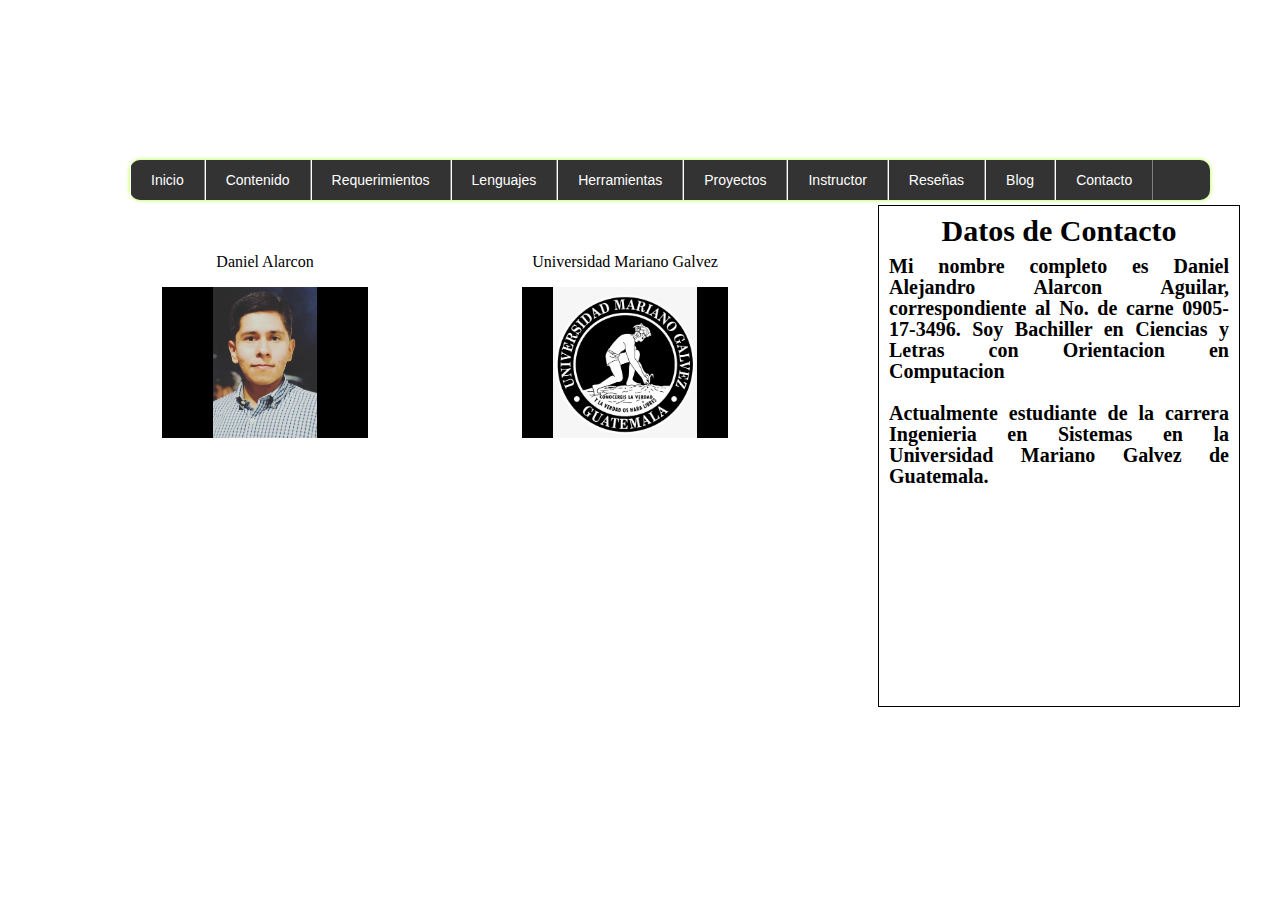
==== daniel.html @ f52cdf75 "Prueba 1" ====
<!DOCTYPE html>
<html lang="es">
<head>
        <meta charset="UTF8">
        <meta name="viewport" content="width=device-width,">
        <link rel="stylesheet" href="css/estilocontactos.css">
        <link rel="icon" type="image/x-icon" href="img/4.png">
        <title id="titulo">Daniel Alarcon</title>
</head>
<body>
    <div id="contenedor">
        <header>
            
            <h1>Daniel Alarcon </h1>

        </header>

        
        <!--Inicio de Botones-->
        <nav id="nav">
            <ul>
            <!--Boton de inicio-->
                <li>
                    <a href="index.html">Inicio </a>
                </li>
            <!--Boton de contenido-->
                <li>
                    <a href="index.html">Contenido </a>
                </li>
            <!--Boton de requerimientos-->
                <li>
                    <a href="index.html">Requerimientos</a>
                </li>
            <!--Boton de Lenguajes-->
                <li>
                    <a href="index.html">Lenguajes</a>
                </li>
            <!--Boton de Heramientas-->
                <li>
                    <a href="index.html">Herramientas </a>
                </li>
            <!--Boton de Proyectos-->
                <li>
                    <a href="index.html">Proyectos</a>
                </li>
            <!--Boton de Instructor-->
                <li>
                    <a href="index.html">Instructor</a>
                </li>
            <!--Boton de Reseñas-->
                <li>
                    <a href="index.html">Reseñas</a>
                </li>
            <!--Boton de Blog-->
                <li>
                    <a href="index.html">Blog</a>
                </li>
            <!--Boton de contacto-->
                <li>
                    <a href="index.html">Contacto </a>
                    <ul>
                    <!--Boton de integrantes-->
                        <li>
                            <a href="juan.html">Juan Sandoval</a>
                        </li>
                        <li>
                            <a href="mariela.html">Mariela Micheo</a>
                        </li>
                        <li>
                            <a href="daniel.html">Daniel Alarcon</a>
                        </li>
                    </ul>
                </li>
            </ul>
    </nav>
    <!--Fin de navegacion-->
    <!--Contenido-->
            <nav>
              <div class="contenido">
        <ul>
    
            <li><div class="title">Daniel Alarcon<div><img class="img" src="img/2.jpeg"></div></div></li>

            <li><div class="title">Universidad Mariano Galvez <div><img class="img" src="img/4.png"></div></div></li>
           
        </ul>
    </div>
        </section>
</nav>
        <aside>
            <h2>Datos de Contacto</h2>
            <h3>Mi nombre completo es Daniel Alejandro Alarcon Aguilar, correspondiente al No. de carne 0905-17-3496. Soy Bachiller en Ciencias y Letras con Orientacion en Computacion</h3>
            <h4><br>Actualmente estudiante de la carrera Ingenieria en Sistemas en la Universidad Mariano Galvez de Guatemala.</br></h4>
        </aside>

<!--pie de pagina-->
        <footer>
            <h2>Todos los Derechos Reservados © Desarrollo Web UMG, Jutiapa</h2>
        </footer>

    </div>


</body>
</html>
---- css/estilocontactos.css ----
*{
    margin:0px;
    padding: 0px;
}


body{
    background: white;
    
}

#titulo{
    margin-bottom: 10px;
}

#contenedor{
    width:1200px;
    margin: auto;
    margin-top: 10px;
    margin-bottom: 20px; 
    border-radius: 20px;
    overflow: hidden;


}

header{
    height: 150px;
    background: transparent;
    background-image: url(https://img.freepik.com/vector-gratis/diseno-fondo-tecnologico_23-2148503801.jpg?size=626&ext=jpg);
    color:white;
}

header h1{
    font-size: 50px;
    font color: white;
    text-align: center;
    line-height: 150px;
}


ul,ol{
    list-style:none;
}

/*Botones de Navegacion*/
#nav {
    width: 90%;
    margin-left: 90px;
    border-radius: 10px;
    height: 40px;
    background-color: #333;
    color: white;
    font-family: sans-serif, Helvetica, Arial;
    font-size: 14px;
    box-shadow: 0px 0px 4px greenyellow;
}

#nav ul{
    list-style: none;
    text-decoration: none;
    margin: 0px auto;
    width: 1090px;
}

#nav >ul > li{
    line-height: 40px;
    float: left;
    border-right: 1px solid gray;
    transition: 400ms;
}

#nav > ul >li a{
    display: block;
    padding-left: 20px;
    padding-right: 20px;
    color: white;
    text-decoration: none;
}

#nav > ul > li > a:first-child{
    border-left: 1px solid white;
}

#nav > ul >li:hover{
    background-color: blue;
    box-shadow: 0px 0px 10px cyan;
}

/*Menu desplegable*/
 #nav > ul > li > ul{
     display: none;
     position: absolute;
     width: 160px;
     box-shadow: 0px 2px 2px blue;
 }

 #nav > ul > li:hover > ul{
     display: block;
 }

#nav > ul > li:hover > ul > li{
    background-color: #333333;
    border-bottom: 1px solid #d6d6d6;
    padding: 8px;
    line-height: 25px;
    font-size: 15px;
    transition: all 300ms;
}

#nav > ul > li:hover > ul > li > a{
    color: white;
}

#nav > ul > li:hover > ul > li:hover{
    box-shadow: 0px 0px 6px greenyellow inset;
    background-color: blue;
}
.contenido{
    width: 69%;
    height: 500px;
    float:left;
    background: transparent;
    background-image: url(https://image.freepik.com/vector-gratis/fondo-particulas-tecnologia-realista-abstracta_23-2148433468.jpg);
    margin-top: 5px;
    margin-right: 5px;
    margin-bottom: 5px;
}


.contenido ul{
    padding: 0px;
    margin: 0px;
}

.contenido ul li{
    list-style: none;
    float: left;
    width: 210px;
    height: 205px;
   background: black;
    margin: 30px 30px 0px 120px;
    box-sizing: border-box;
    border: 2px solid white;
    }

.contenido ul li:hover{
    opacity: 0.9;
}

.contenido ul li .title:hover{
    background: black;
    color: white;

}


  .contenido ul li .title{
        width: 100%;
        height: 50px;
        line-height: 50px;
        background: white;
        text-align: center;

    }
    .contenido ul li .img{
        width: 100%px;
        height: 151px;
        line-height: 50px;
        text-align: center;
 }
    
    @media screen and (max-width: 1200px){
        .contenido ul li{
            width: 40%;
            margin: 60px;
        }
}


#contenido h2{
    font-size: 40px;
    text-align: center;
    line-height: 500px;
}

aside{
    width: 30%;
    height: 500px;
   background: transparent;
    background-image: url(https://image.freepik.com/vector-gratis/fondo-tecnologia-blanca-flechas_23-2148399722.jpg);
    margin-top: 5px;
    float: right;
    border: 1px solid black;
}

aside h2{
    font-size: 30px;
    text-align: center;
    line-height: 50px;
    font color : darkblue;
}
aside h3{
     font-size: 20px;
    text-align: justify;
    line-height: 21px;
    margin-left: 10px;
    margin-right: 10px;
}

aside h4{
     font-size: 20px;
    text-align: justify;
    line-height: 21px;
    margin-left: 10px;
    margin-right: 10px;
}

footer{
    width: 100%
    height: 5px;
   background: transparent;
    background-image: url(https://img.freepik.com/vector-gratis/diseno-fondo-tecnologico_23-2148503801.jpg?size=626&ext=jpg);
    color:white;
    clear: both;
}

footer h2{
   
    font-size: 20px;
    text-align: center; 
    padding: 20px;
    font-style: Arial;
}
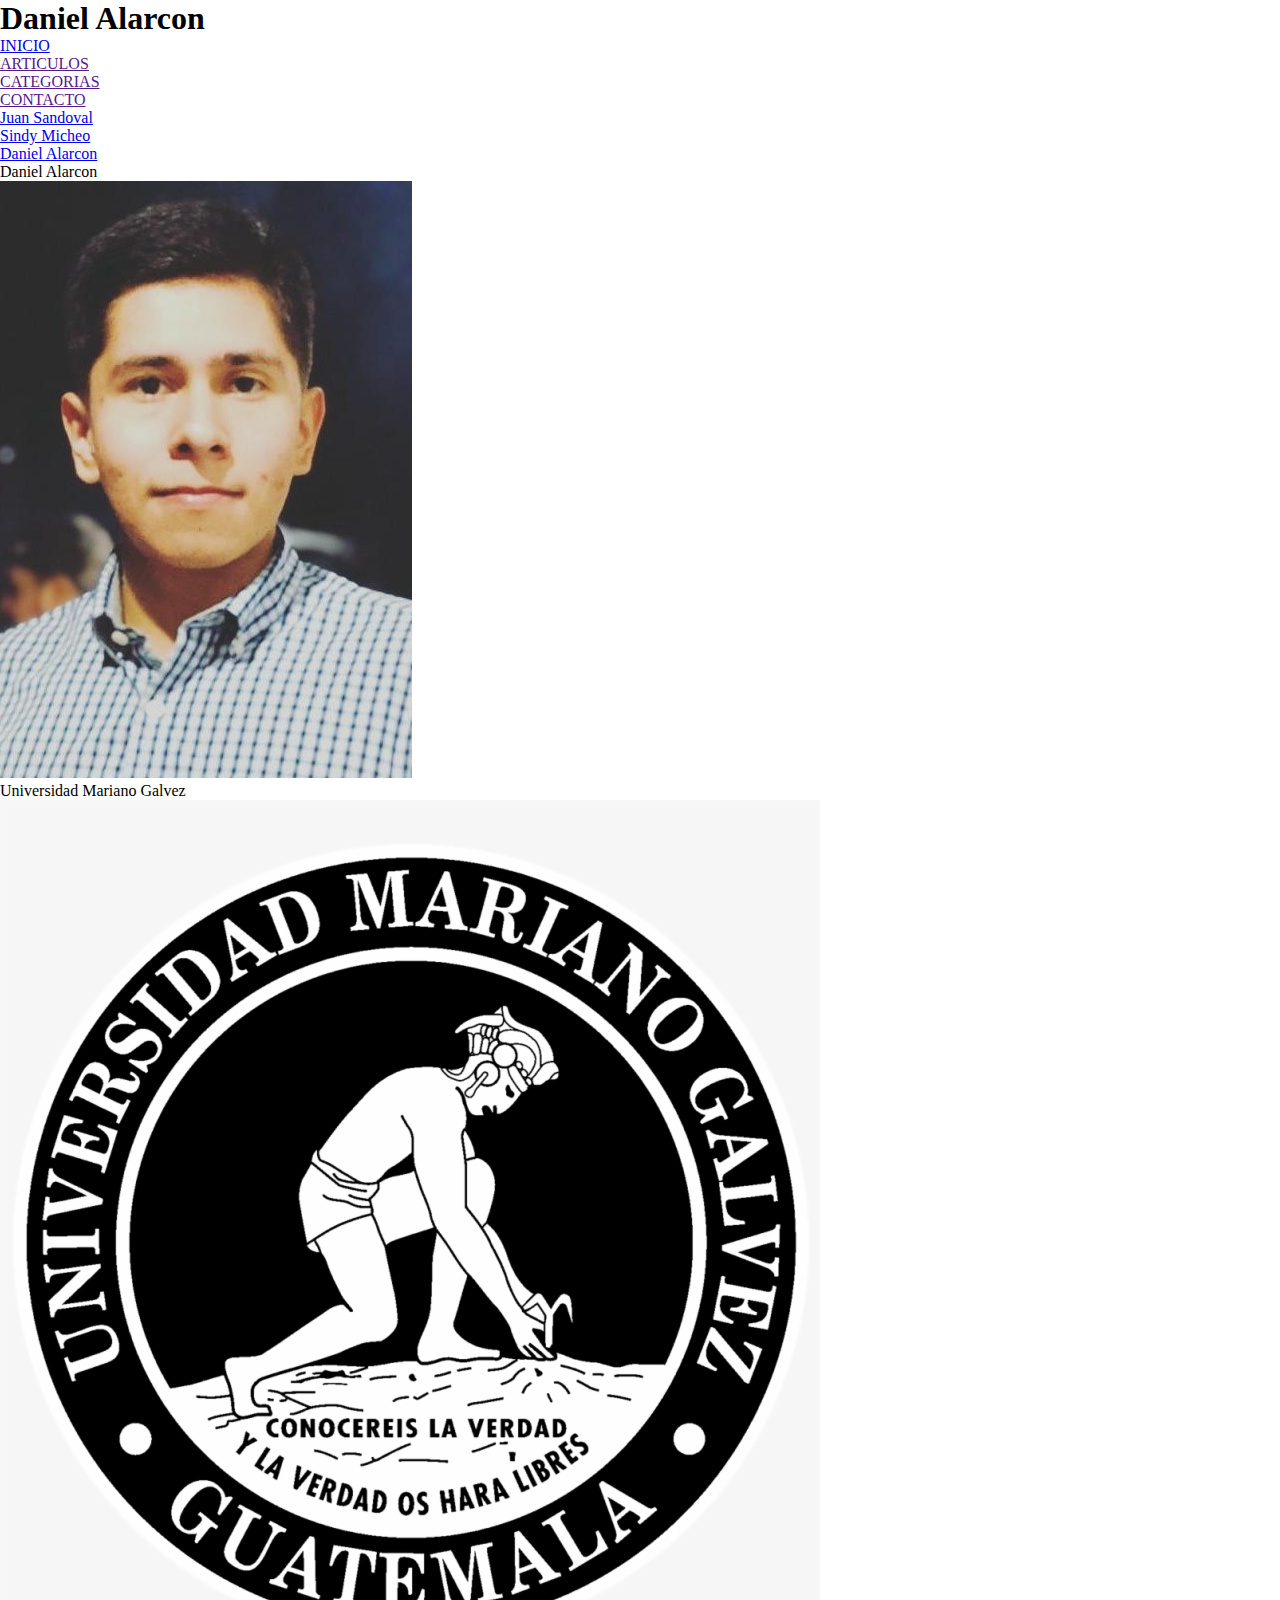
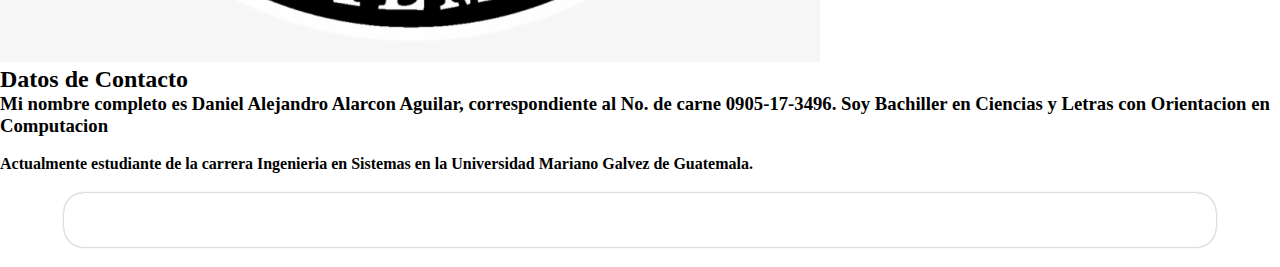
==== commit e375a068: "Pagina Prueba" ====
--- a/daniel.html
+++ b/daniel.html
@@ -1,105 +1,67 @@
-<!DOCTYPE html>
-<html lang="es">
-<head>
-        <meta charset="UTF8">
-        <meta name="viewport" content="width=device-width,">
-        <link rel="stylesheet" href="css/estilocontactos.css">
-        <link rel="icon" type="image/x-icon" href="img/4.png">
-        <title id="titulo">Daniel Alarcon</title>
-</head>
-<body>
-    <div id="contenedor">
-        <header>
-            
-            <h1>Daniel Alarcon </h1>
-
-        </header>
-
-        
-        <!--Inicio de Botones-->
-        <nav id="nav">
-            <ul>
-            <!--Boton de inicio-->
-                <li>
-                    <a href="index.html">Inicio </a>
-                </li>
-            <!--Boton de contenido-->
-                <li>
-                    <a href="index.html">Contenido </a>
-                </li>
-            <!--Boton de requerimientos-->
-                <li>
-                    <a href="index.html">Requerimientos</a>
-                </li>
-            <!--Boton de Lenguajes-->
-                <li>
-                    <a href="index.html">Lenguajes</a>
-                </li>
-            <!--Boton de Heramientas-->
-                <li>
-                    <a href="index.html">Herramientas </a>
-                </li>
-            <!--Boton de Proyectos-->
-                <li>
-                    <a href="index.html">Proyectos</a>
-                </li>
-            <!--Boton de Instructor-->
-                <li>
-                    <a href="index.html">Instructor</a>
-                </li>
-            <!--Boton de Reseñas-->
-                <li>
-                    <a href="index.html">Reseñas</a>
-                </li>
-            <!--Boton de Blog-->
-                <li>
-                    <a href="index.html">Blog</a>
-                </li>
-            <!--Boton de contacto-->
-                <li>
-                    <a href="index.html">Contacto </a>
-                    <ul>
-                    <!--Boton de integrantes-->
-                        <li>
-                            <a href="juan.html">Juan Sandoval</a>
-                        </li>
-                        <li>
-                            <a href="mariela.html">Mariela Micheo</a>
-                        </li>
-                        <li>
-                            <a href="daniel.html">Daniel Alarcon</a>
-                        </li>
-                    </ul>
-                </li>
-            </ul>
-    </nav>
-    <!--Fin de navegacion-->
-    <!--Contenido-->
-            <nav>
-              <div class="contenido">
-        <ul>
-    
-            <li><div class="title">Daniel Alarcon<div><img class="img" src="img/2.jpeg"></div></div></li>
-
-            <li><div class="title">Universidad Mariano Galvez <div><img class="img" src="img/4.png"></div></div></li>
-           
-        </ul>
-    </div>
-        </section>
-</nav>
-        <aside>
-            <h2>Datos de Contacto</h2>
-            <h3>Mi nombre completo es Daniel Alejandro Alarcon Aguilar, correspondiente al No. de carne 0905-17-3496. Soy Bachiller en Ciencias y Letras con Orientacion en Computacion</h3>
-            <h4><br>Actualmente estudiante de la carrera Ingenieria en Sistemas en la Universidad Mariano Galvez de Guatemala.</br></h4>
-        </aside>
-
-<!--pie de pagina-->
-        <footer>
-            <h2>Todos los Derechos Reservados © Desarrollo Web UMG, Jutiapa</h2>
-        </footer>
-
-    </div>
-
-
-</body>
+<!DOCTYPE html>
+<html lang="es">
+<head>
+        <link rel="stylesheet" href="css/estilo.css">
+        <meta charset="UFT-8">
+        <title id="titulo">Daniel Alarcon</title>
+</head>
+<body>
+    <div id="contenedor">
+        <header>
+            
+            <h1>Daniel Alarcon </h1>
+
+        </header>
+
+        <nav>
+            <!--Aqui empiezan los botones del menu-->
+            <div id="menu"> 
+                <ul class="nav">
+                <!--Boton de inicio-->
+                    <li><a href="index.html">INICIO </a></li>
+                <!--Boton de articulos-->
+                    <li><a href="">ARTICULOS </a></li>
+                <!--Boton de categorias-->
+                <li><a href="">CATEGORIAS </a></li>
+                <!--Boton de contacto-->
+                <li><a href="">CONTACTO </a>
+                <ul>
+                <!--Boton de integrantes-->
+                <li><a href="juan.html">Juan Sandoval </a></li>
+                <li><a href="mariela.html">Sindy Micheo  </a></li>
+                <li><a href="daniel.html">Daniel Alarcon </a></li>
+                </ul>
+                </li>
+                </ul>
+            </div>
+        </nav>
+
+        
+            <nav>
+              <div class="contenido">
+        <ul>
+    
+            <li><div class="title">Daniel Alarcon<div><img class="img" src="img/2.jpeg"></div></div></li>
+
+            <li><div class="title">Universidad Mariano Galvez <div><img class="img" src="img/4.png"></div></div></li>
+           
+        </ul>
+    </div>
+        </section>
+</nav>
+        <aside>
+            <h2>Datos de Contacto</h2>
+            <h3>Mi nombre completo es Daniel Alejandro Alarcon Aguilar, correspondiente al No. de carne 0905-17-3496. Soy Bachiller en Ciencias y Letras con Orientacion en Computacion</h3>
+            <h4><br>Actualmente estudiante de la carrera Ingenieria en Sistemas en la Universidad Mariano Galvez de Guatemala.</br></h4>
+        </aside>
+
+
+        <footer>
+            <h2>Todos los Derechos Reservados © Desarrollo Web UMG, Jutiapa</h2>
+        </footer>
+
+    </div>
+
+
+</body>
 </html>--- a/css/estilo.css
+++ b/css/estilo.css
@@ -0,0 +1,333 @@
+*{
+    margin:0px;
+    padding: 0px;
+}
+
+body{
+    background: white;
+}
+
+#titulo{
+    margin-bottom: 10px;
+}
+
+/*Colores*/
+.green{
+    color: green !important;
+}
+
+.blue{
+    color: blue !important;
+}
+
+
+/*Cabecera*/
+#header{
+    width: 100%;
+    height: 250px;
+    margin: 0px auto;
+}
+
+#header a{  
+    text-decoration: none;
+}
+
+#header #logotipo{
+    width: 700px;
+    margin: 0px auto;
+    padding-top: 20px;
+}
+
+#header #logotipo img{
+    display: block;
+    margin: 0px auto;
+    width: 130px;
+    border-radius: 999px;
+}
+
+#header h1{
+    text-align: center;
+    font-size: 40px;
+    color: blue;
+    font-family: "Arial";
+    letter-spacing: 4px;
+    margin-top: 10px;
+    text-shadow: 0px 2px 1px #333333;
+    transition:  all 300ms;
+}
+
+#header h1:hover{
+    text-shadow:  0px 2px 1px #333333, 0px 0px 4px #333333;
+}
+/*Fin de cabecera*/
+
+/*Botones de Navegacion*/
+#nav {
+    width: 90%;
+    margin-left: 90px;
+    border-radius: 10px;
+    height: 40px;
+    background-color: #333;
+    color: white;
+    font-family: sans-serif, Helvetica, Arial;
+    font-size: 14px;
+    box-shadow: 0px 0px 4px greenyellow;
+}
+
+#nav ul{
+    list-style: none;
+    text-decoration: none;
+    margin: 0px auto;
+    width: 1090px;
+}
+
+#nav >ul > li{
+    line-height: 40px;
+    float: left;
+    border-right: 1px solid gray;
+    transition: 400ms;
+}
+
+#nav > ul >li a{
+    display: block;
+    padding-left: 20px;
+    padding-right: 20px;
+    color: white;
+    text-decoration: none;
+}
+
+#nav > ul > li > a:first-child{
+    border-left: 1px solid white;
+}
+
+#nav > ul >li:hover{
+    background-color: blue;
+    box-shadow: 0px 0px 10px cyan;
+}
+
+/*Menu desplegable*/
+ #nav > ul > li > ul{
+     display: none;
+     position: absolute;
+     width: 160px;
+     box-shadow: 0px 2px 2px blue;
+ }
+
+ #nav > ul > li:hover > ul{
+     display: block;
+ }
+
+#nav > ul > li:hover > ul > li{
+    background-color: #333333;
+    border-bottom: 1px solid #d6d6d6;
+    padding: 8px;
+    line-height: 25px;
+    font-size: 15px;
+    transition: all 300ms;
+}
+
+#nav > ul > li:hover > ul > li > a{
+    color: white;
+}
+
+#nav > ul > li:hover > ul > li:hover{
+    box-shadow: 0px 0px 6px greenyellow inset;
+    background-color: blue;
+}
+
+/*CONTENIDO*/
+#content {
+    width: 1250px;
+    min-width: 1100px;
+    margin: 0px auto;
+}
+
+/*Barra lateral*/
+#aside, #frase{
+    width: 200px;
+    float: left;
+    margin: 30px;
+    background-color: white;
+    border: 1px solid #ccc;
+    box-shadow: 0px 2px 2px #ccc;
+    font-family: sans-serif, Arial, Helvetica;
+}
+
+#frase{
+    width: 180px;
+    padding: 10px;
+    font-size: 14px;
+    font-family: sans-serif;
+    text-align: center;
+}
+
+#aside .widget{
+    display: block;
+    width: 180px;
+    margin: 5px auto;
+    padding: 8px;
+    padding-left: 10px;
+    padding-right: 10px;
+    font-size: 14px;
+    border-bottom: 1px dashed #ccc;
+}
+
+#aside .widget:last-child{
+    margin-bottom: 20px;
+}
+
+#aside h3{
+    display:block;
+    width: 100%;
+    color: #333333;
+    text-align: center;
+    padding-top: 2px;
+    padding-bottom: 2px;
+    margin-bottom: 15px;
+    background-color: #f2f3f2;
+    border: 1px solid #ccc;
+    border-left: none;
+    border-right: none;
+}
+
+#aside li{
+    margin-top: 8px;
+    margin-bottom: 5px;
+    margin-left: 20px;
+    list-style: square;
+}
+
+.clearfix{
+    float:none;
+    clear: both;
+}
+
+/*Formularios Barra Lateral*/
+#aside div label,
+#aside div input[type="text"],
+#aside div input[type="email"],
+#side div input[type="password"],
+#aside div a{
+    display: block;
+    width: 95%;
+    margin-top: 2px;
+    margin-bottom: 2px;
+}
+
+#aside div input[type="button"],
+#aside div input[type="submit"],
+#aside div button{
+    margin-top: 10px;
+    margin-bottom: 10px;
+}
+
+#aside input, label{
+    margin: 0px auto;
+    text-align: center;
+}
+
+/*Secciones*/
+#sections{
+    float:right;
+    width: 75%;
+    font-family: sans-serif, Arial, Helvetica;
+    margin-right: 10px;
+}
+
+#sections .titulo{
+    font-family: "Agency FC";
+    font-size: 25px;
+    font-weight: normal;
+    margin-top: -20px;
+    letter-spacing: 1px;
+    text-align: center;
+    padding-top: 20px;
+    padding-bottom: 10px;
+    border-bottom: 1px solid #ccc;
+}
+
+#sections section{
+    margin-top: 40px;
+    background-color: white;
+    padding: 20px;
+    border: 1px solid #ccc;
+    box-shadow: 0px 0px 4px #c9c9c9;
+    color: #333333;
+    font-size: 16px;
+    overflow: hidden;
+}
+
+#sections .article{
+    margin: 10px;
+    margin-top: 20px;
+    margin-bottom: 20px;
+}
+
+#sections .date{
+    color: gray;
+    font-size: 14px;
+}
+
+#sections .sticker1,
+#sections .sticker2{
+    position: absolute;
+    margin-top: -38px;
+}
+
+#sections .sticker2{
+    margin-left: 860px;
+}
+
+#history{
+    float: right;
+    margin-top: 20px;
+    margin-right: 20px;
+    font-family: sans-serif, Arial, Helvetica;
+}
+
+
+
+/*Parte de Footer*/
+footer{
+    width: 90%;
+    margin: 0px auto;
+    text-align: center;
+    margin-top: 20px;
+    margin-bottom: 20px;
+    background-color: #333;
+    padding-top: 10px;
+    padding-bottom: 10px;
+    color: white;
+    font-size: 20px;
+    box-shadow: 0px 0px 2px gray;
+    border-radius: 20px;
+    clear: both;
+    background: transparent;
+    background-image: url(https://img.freepik.com/vector-gratis/diseno-fondo-tecnologico_23-2148503801.jpg?size=626&ext=jpg);
+}
+
+#footer .piepag{
+    text-align: center;
+}
+
+
+
+#logotipo{
+    animation-name: desplazamiento;
+    animation-duration: 30s;
+    animation-iteration-count: infinite;
+    animation-timing-function: linear;
+}
+
+@keyframes desplazamiento{
+    0%{
+        margin-left: 260px;
+    }
+    50%{
+        margin-left: 700px;
+        rotate: 360deg;
+    }
+    100%{
+        margin-left: 260px;
+    }
+}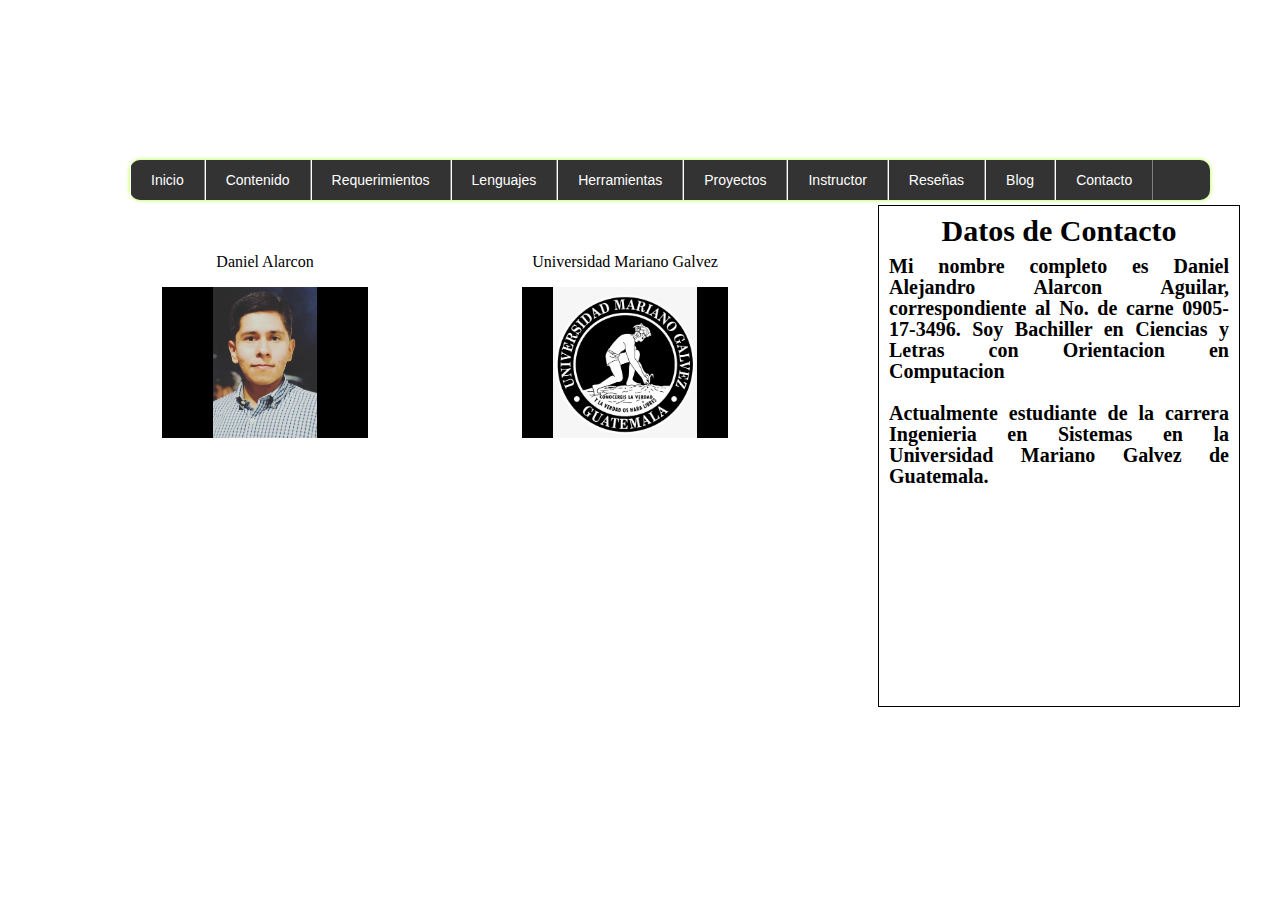
==== commit 62ee3665: "Paginas Prueba" ====
--- a/daniel.html
+++ b/daniel.html
@@ -1,8 +1,10 @@
 <!DOCTYPE html>
 <html lang="es">
 <head>
-        <link rel="stylesheet" href="css/estilo.css">
-        <meta charset="UFT-8">
+        <meta charset="UTF8">
+        <meta name="viewport" content="width=device-width,">
+        <link rel="stylesheet" href="css/estilocontactos.css">
+        <link rel="icon" type="image/x-icon" href="img/4.png">
         <title id="titulo">Daniel Alarcon</title>
 </head>
 <body>
@@ -13,30 +15,66 @@
 
         </header>
 
-        <nav>
-            <!--Aqui empiezan los botones del menu-->
-            <div id="menu"> 
-                <ul class="nav">
-                <!--Boton de inicio-->
-                    <li><a href="index.html">INICIO </a></li>
-                <!--Boton de articulos-->
-                    <li><a href="">ARTICULOS </a></li>
-                <!--Boton de categorias-->
-                <li><a href="">CATEGORIAS </a></li>
-                <!--Boton de contacto-->
-                <li><a href="">CONTACTO </a>
-                <ul>
-                <!--Boton de integrantes-->
-                <li><a href="juan.html">Juan Sandoval </a></li>
-                <li><a href="mariela.html">Sindy Micheo  </a></li>
-                <li><a href="daniel.html">Daniel Alarcon </a></li>
-                </ul>
+        
+        <!--Inicio de Botones-->
+        <nav id="nav">
+            <ul>
+            <!--Boton de inicio-->
+                <li>
+                    <a href="index.html">Inicio </a>
                 </li>
-                </ul>
-            </div>
-        </nav>
-
-        
+            <!--Boton de contenido-->
+                <li>
+                    <a href="index.html">Contenido </a>
+                </li>
+            <!--Boton de requerimientos-->
+                <li>
+                    <a href="index.html">Requerimientos</a>
+                </li>
+            <!--Boton de Lenguajes-->
+                <li>
+                    <a href="index.html">Lenguajes</a>
+                </li>
+            <!--Boton de Heramientas-->
+                <li>
+                    <a href="index.html">Herramientas </a>
+                </li>
+            <!--Boton de Proyectos-->
+                <li>
+                    <a href="index.html">Proyectos</a>
+                </li>
+            <!--Boton de Instructor-->
+                <li>
+                    <a href="index.html">Instructor</a>
+                </li>
+            <!--Boton de Reseñas-->
+                <li>
+                    <a href="index.html">Reseñas</a>
+                </li>
+            <!--Boton de Blog-->
+                <li>
+                    <a href="index.html">Blog</a>
+                </li>
+            <!--Boton de contacto-->
+                <li>
+                    <a href="index.html">Contacto </a>
+                    <ul>
+                    <!--Boton de integrantes-->
+                        <li>
+                            <a href="juan.html">Juan Sandoval</a>
+                        </li>
+                        <li>
+                            <a href="mariela.html">Mariela Micheo</a>
+                        </li>
+                        <li>
+                            <a href="daniel.html">Daniel Alarcon</a>
+                        </li>
+                    </ul>
+                </li>
+            </ul>
+    </nav>
+    <!--Fin de navegacion-->
+    <!--Contenido-->
             <nav>
               <div class="contenido">
         <ul>
@@ -55,7 +93,7 @@
             <h4><br>Actualmente estudiante de la carrera Ingenieria en Sistemas en la Universidad Mariano Galvez de Guatemala.</br></h4>
         </aside>
 
-
+<!--pie de pagina-->
         <footer>
             <h2>Todos los Derechos Reservados © Desarrollo Web UMG, Jutiapa</h2>
         </footer>
--- a/css/estilocontactos.css
+++ b/css/estilocontactos.css
@@ -0,0 +1,234 @@
+*{
+    margin:0px;
+    padding: 0px;
+}
+
+
+body{
+    background: white;
+    
+}
+
+#titulo{
+    margin-bottom: 10px;
+}
+
+#contenedor{
+    width:1200px;
+    margin: auto;
+    margin-top: 10px;
+    margin-bottom: 20px; 
+    border-radius: 20px;
+    overflow: hidden;
+
+
+}
+
+header{
+    height: 150px;
+    background: transparent;
+    background-image: url(https://img.freepik.com/vector-gratis/diseno-fondo-tecnologico_23-2148503801.jpg?size=626&ext=jpg);
+    color:white;
+}
+
+header h1{
+    font-size: 50px;
+    font color: white;
+    text-align: center;
+    line-height: 150px;
+}
+
+
+ul,ol{
+    list-style:none;
+}
+
+/*Botones de Navegacion*/
+#nav {
+    width: 90%;
+    margin-left: 90px;
+    border-radius: 10px;
+    height: 40px;
+    background-color: #333;
+    color: white;
+    font-family: sans-serif, Helvetica, Arial;
+    font-size: 14px;
+    box-shadow: 0px 0px 4px greenyellow;
+}
+
+#nav ul{
+    list-style: none;
+    text-decoration: none;
+    margin: 0px auto;
+    width: 1090px;
+}
+
+#nav >ul > li{
+    line-height: 40px;
+    float: left;
+    border-right: 1px solid gray;
+    transition: 400ms;
+}
+
+#nav > ul >li a{
+    display: block;
+    padding-left: 20px;
+    padding-right: 20px;
+    color: white;
+    text-decoration: none;
+}
+
+#nav > ul > li > a:first-child{
+    border-left: 1px solid white;
+}
+
+#nav > ul >li:hover{
+    background-color: blue;
+    box-shadow: 0px 0px 10px cyan;
+}
+
+/*Menu desplegable*/
+ #nav > ul > li > ul{
+     display: none;
+     position: absolute;
+     width: 160px;
+     box-shadow: 0px 2px 2px blue;
+ }
+
+ #nav > ul > li:hover > ul{
+     display: block;
+ }
+
+#nav > ul > li:hover > ul > li{
+    background-color: #333333;
+    border-bottom: 1px solid #d6d6d6;
+    padding: 8px;
+    line-height: 25px;
+    font-size: 15px;
+    transition: all 300ms;
+}
+
+#nav > ul > li:hover > ul > li > a{
+    color: white;
+}
+
+#nav > ul > li:hover > ul > li:hover{
+    box-shadow: 0px 0px 6px greenyellow inset;
+    background-color: blue;
+}
+.contenido{
+    width: 69%;
+    height: 500px;
+    float:left;
+    background: transparent;
+    background-image: url(https://image.freepik.com/vector-gratis/fondo-particulas-tecnologia-realista-abstracta_23-2148433468.jpg);
+    margin-top: 5px;
+    margin-right: 5px;
+    margin-bottom: 5px;
+}
+
+
+.contenido ul{
+    padding: 0px;
+    margin: 0px;
+}
+
+.contenido ul li{
+    list-style: none;
+    float: left;
+    width: 210px;
+    height: 205px;
+   background: black;
+    margin: 30px 30px 0px 120px;
+    box-sizing: border-box;
+    border: 2px solid white;
+    }
+
+.contenido ul li:hover{
+    opacity: 0.9;
+}
+
+.contenido ul li .title:hover{
+    background: black;
+    color: white;
+
+}
+
+
+  .contenido ul li .title{
+        width: 100%;
+        height: 50px;
+        line-height: 50px;
+        background: white;
+        text-align: center;
+
+    }
+    .contenido ul li .img{
+        width: 100%px;
+        height: 151px;
+        line-height: 50px;
+        text-align: center;
+ }
+    
+    @media screen and (max-width: 1200px){
+        .contenido ul li{
+            width: 40%;
+            margin: 60px;
+        }
+}
+
+
+#contenido h2{
+    font-size: 40px;
+    text-align: center;
+    line-height: 500px;
+}
+
+aside{
+    width: 30%;
+    height: 500px;
+   background: transparent;
+    background-image: url(https://image.freepik.com/vector-gratis/fondo-tecnologia-blanca-flechas_23-2148399722.jpg);
+    margin-top: 5px;
+    float: right;
+    border: 1px solid black;
+}
+
+aside h2{
+    font-size: 30px;
+    text-align: center;
+    line-height: 50px;
+    font color : darkblue;
+}
+aside h3{
+     font-size: 20px;
+    text-align: justify;
+    line-height: 21px;
+    margin-left: 10px;
+    margin-right: 10px;
+}
+
+aside h4{
+     font-size: 20px;
+    text-align: justify;
+    line-height: 21px;
+    margin-left: 10px;
+    margin-right: 10px;
+}
+
+footer{
+    width: 100%
+    height: 5px;
+   background: transparent;
+    background-image: url(https://img.freepik.com/vector-gratis/diseno-fondo-tecnologico_23-2148503801.jpg?size=626&ext=jpg);
+    color:white;
+    clear: both;
+}
+
+footer h2{
+   
+    font-size: 20px;
+    text-align: center; 
+    padding: 20px;
+    font-style: Arial;
+}
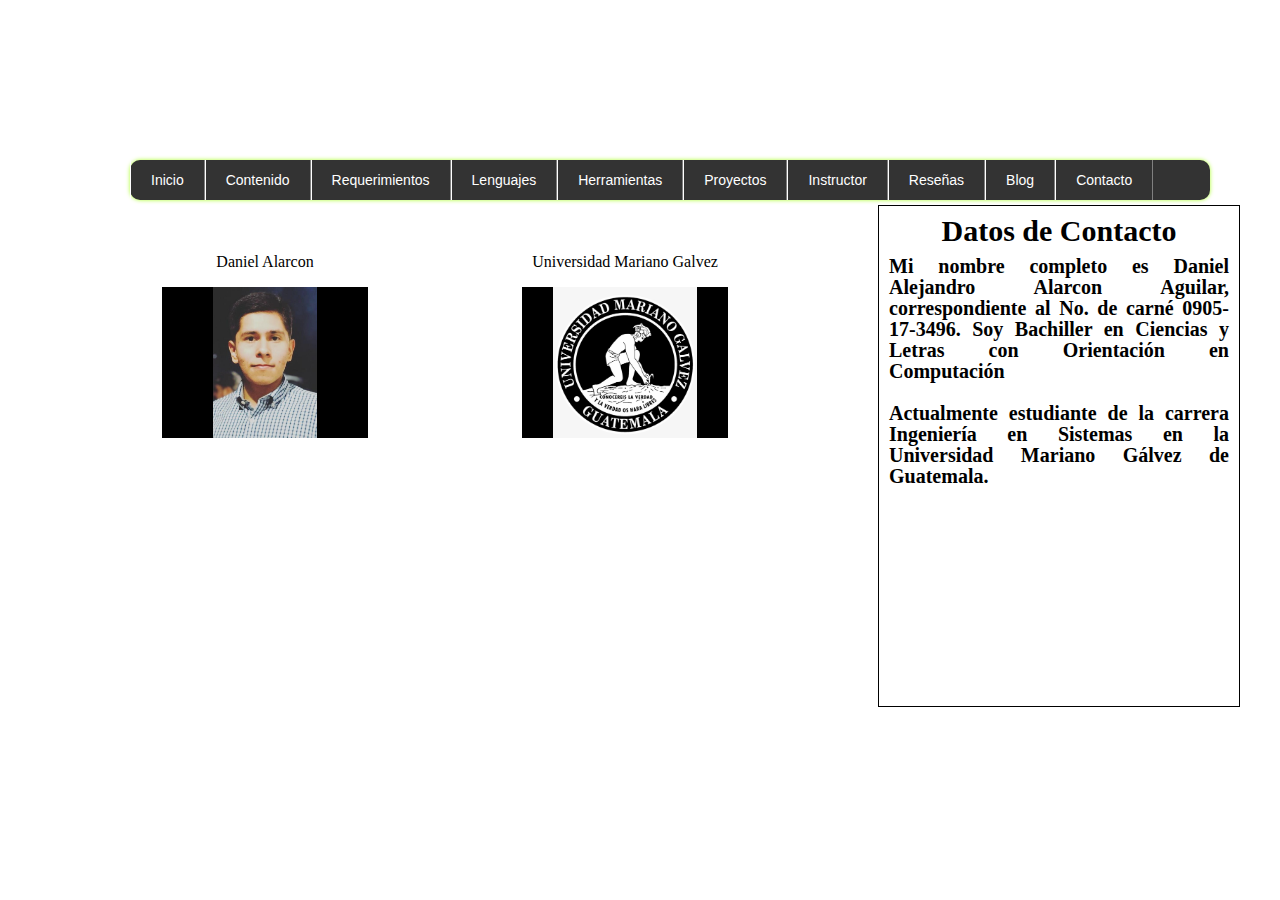
==== commit 03ddcefd: "Arreglado en direcciones y se comento" ====
--- a/daniel.html
+++ b/daniel.html
@@ -29,11 +29,22 @@
                 </li>
             <!--Boton de requerimientos-->
                 <li>
-                    <a href="index.html">Requerimientos</a>
+                    <a href="requerimientos.html">Requerimientos</a>
                 </li>
             <!--Boton de Lenguajes-->
                 <li>
                     <a href="index.html">Lenguajes</a>
+                    <ul>
+                        <li>
+                            <a href="index.html">HTML5</a>
+                        </li>
+                        <li>
+                            <a href="index.html">CSS</a>
+                        </li>
+                        <li>
+                            <a href="index.html">JAVASCRIPT</a>
+                        </li>
+                    </ul>    
                 </li>
             <!--Boton de Heramientas-->
                 <li>
@@ -42,6 +53,14 @@
             <!--Boton de Proyectos-->
                 <li>
                     <a href="index.html">Proyectos</a>
+                    <ul>
+                        <li>
+                            <a href="https://github.com/JSandovalS2/Tarea-2-HTML-Y-CSS-" target = "_blanks">Proyecto 2 Html Y Css</a>
+                        </li>
+                        <li>
+                            <a href="https://github.com/JSandovalS2/Tarea3Maquetacion" target ="_blank">Proyecto 3 Maquetacion</a>
+                        </li>
+                    </ul>
                 </li>
             <!--Boton de Instructor-->
                 <li>
@@ -89,13 +108,13 @@
 </nav>
         <aside>
             <h2>Datos de Contacto</h2>
-            <h3>Mi nombre completo es Daniel Alejandro Alarcon Aguilar, correspondiente al No. de carne 0905-17-3496. Soy Bachiller en Ciencias y Letras con Orientacion en Computacion</h3>
-            <h4><br>Actualmente estudiante de la carrera Ingenieria en Sistemas en la Universidad Mariano Galvez de Guatemala.</br></h4>
+            <h3>Mi nombre completo es Daniel Alejandro Alarcon Aguilar, correspondiente al No. de carné 0905-17-3496. Soy Bachiller en Ciencias y Letras con Orientación en Computación</h3>
+            <h4><br>Actualmente estudiante de la carrera Ingeniería en Sistemas en la Universidad Mariano Gálvez de Guatemala.</br></h4>
         </aside>
 
 <!--pie de pagina-->
         <footer>
-            <h2>Todos los Derechos Reservados © Desarrollo Web UMG, Jutiapa</h2>
+            <h2>Todos los Derechos Reservados © Grupo 3, Jutiapa</h2>
         </footer>
 
     </div>
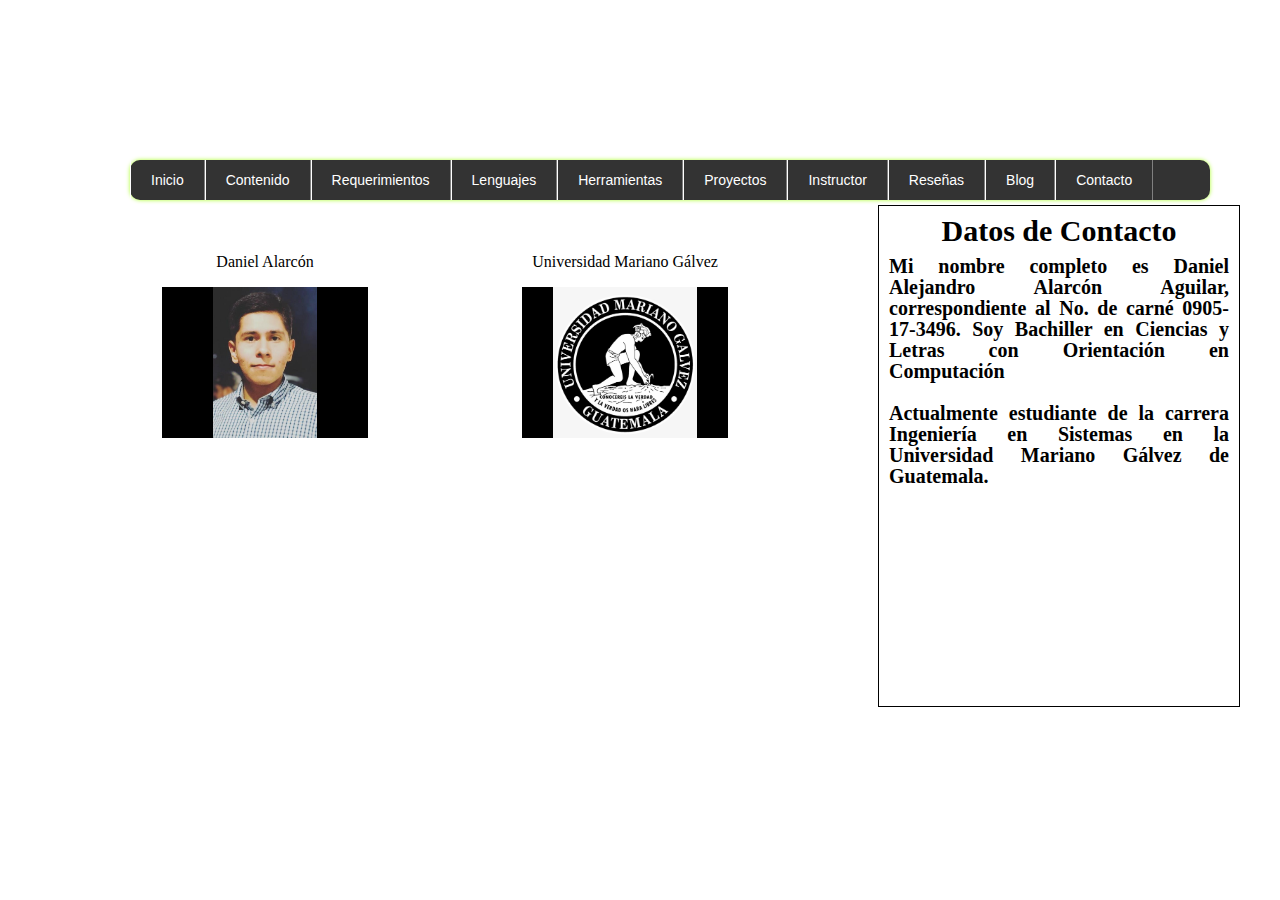
==== commit 6a588738: "Correccion de tildes, imagen de fondo" ====
--- a/daniel.html
+++ b/daniel.html
@@ -5,13 +5,13 @@
         <meta name="viewport" content="width=device-width,">
         <link rel="stylesheet" href="css/estilocontactos.css">
         <link rel="icon" type="image/x-icon" href="img/4.png">
-        <title id="titulo">Daniel Alarcon</title>
+        <title id="titulo">Daniel Alarcón</title>
 </head>
 <body>
     <div id="contenedor">
         <header>
             
-            <h1>Daniel Alarcon </h1>
+            <h1>Daniel Alarcón </h1>
 
         </header>
 
@@ -58,7 +58,7 @@
                             <a href="https://github.com/JSandovalS2/Tarea-2-HTML-Y-CSS-" target = "_blanks">Proyecto 2 Html Y Css</a>
                         </li>
                         <li>
-                            <a href="https://github.com/JSandovalS2/Tarea3Maquetacion" target ="_blank">Proyecto 3 Maquetacion</a>
+                            <a href="https://github.com/JSandovalS2/Tarea3Maquetacion" target ="_blank">Proyecto 3 Maquetación</a>
                         </li>
                     </ul>
                 </li>
@@ -86,7 +86,7 @@
                             <a href="mariela.html">Mariela Micheo</a>
                         </li>
                         <li>
-                            <a href="daniel.html">Daniel Alarcon</a>
+                            <a href="daniel.html">Daniel Alarcón</a>
                         </li>
                     </ul>
                 </li>
@@ -98,9 +98,9 @@
               <div class="contenido">
         <ul>
     
-            <li><div class="title">Daniel Alarcon<div><img class="img" src="img/2.jpeg"></div></div></li>
+            <li><div class="title">Daniel Alarcón<div><img class="img" src="img/2.jpeg"></div></div></li>
 
-            <li><div class="title">Universidad Mariano Galvez <div><img class="img" src="img/4.png"></div></div></li>
+            <li><div class="title">Universidad Mariano Gálvez <div><img class="img" src="img/4.png"></div></div></li>
            
         </ul>
     </div>
@@ -108,13 +108,13 @@
 </nav>
         <aside>
             <h2>Datos de Contacto</h2>
-            <h3>Mi nombre completo es Daniel Alejandro Alarcon Aguilar, correspondiente al No. de carné 0905-17-3496. Soy Bachiller en Ciencias y Letras con Orientación en Computación</h3>
+            <h3>Mi nombre completo es Daniel Alejandro Alarcón Aguilar, correspondiente al No. de carné 0905-17-3496. Soy Bachiller en Ciencias y Letras con Orientación en Computación</h3>
             <h4><br>Actualmente estudiante de la carrera Ingeniería en Sistemas en la Universidad Mariano Gálvez de Guatemala.</br></h4>
         </aside>
 
 <!--pie de pagina-->
         <footer>
-            <h2>Todos los Derechos Reservados © Grupo 3, Jutiapa</h2>
+            <h2>Todos los Derechos Reservados UMG © Grupo 3, Jutiapa</h2>
         </footer>
 
     </div>
--- a/css/estilocontactos.css
+++ b/css/estilocontactos.css
@@ -5,8 +5,7 @@
 
 
 body{
-    background: white;
-    
+background-image: url(https://image.freepik.com/vector-gratis/lineas-transistor-fondo-blanco-tecnologia_23-2148386606.jpg);
 }
 
 #titulo{
@@ -20,15 +19,13 @@
     margin-bottom: 20px; 
     border-radius: 20px;
     overflow: hidden;
-
-
 }
 
 header{
     height: 150px;
     background: transparent;
     background-image: url(https://img.freepik.com/vector-gratis/diseno-fondo-tecnologico_23-2148503801.jpg?size=626&ext=jpg);
-    color:white;
+    color:White;
 }
 
 header h1{
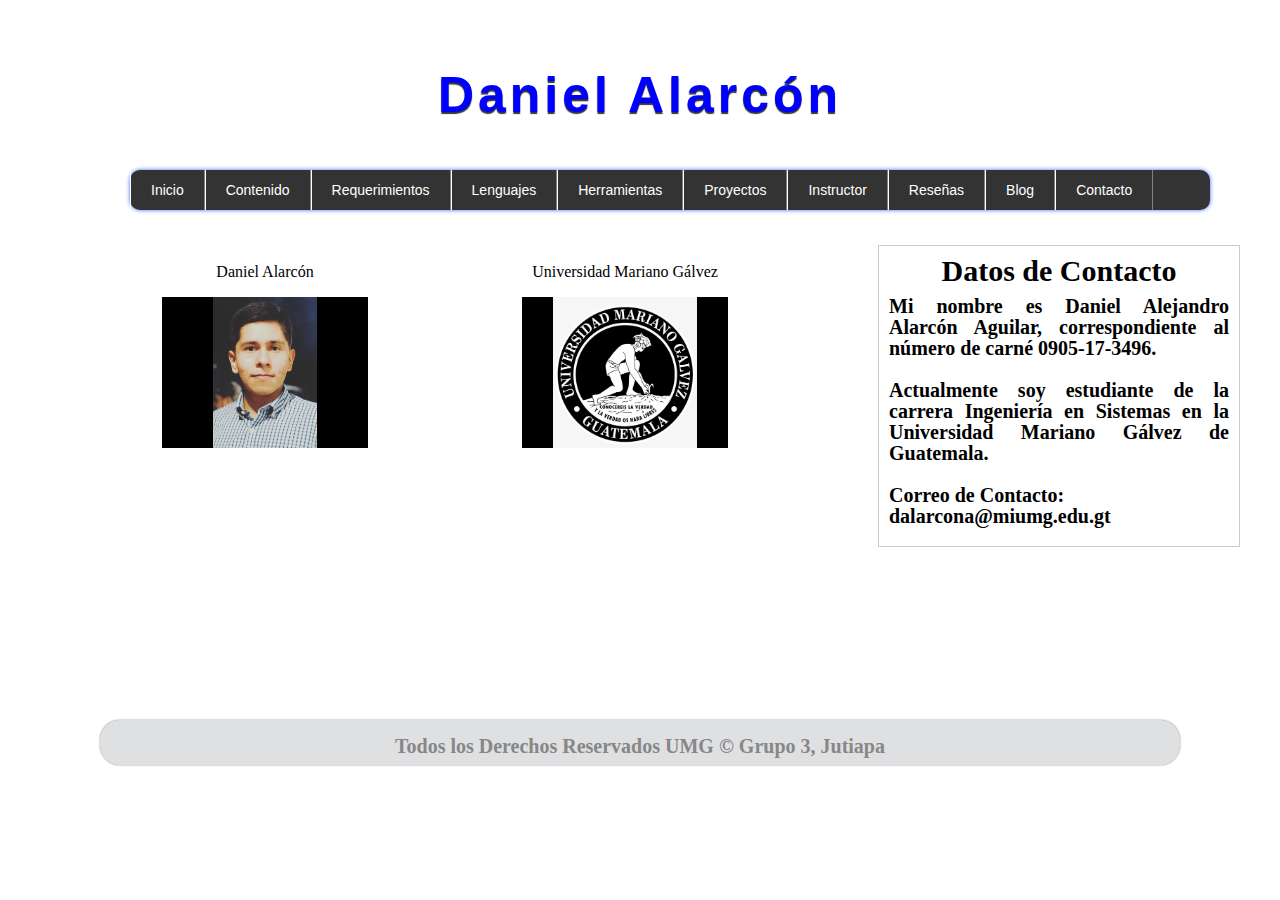
==== commit 565db50d: "Se arreglo blog, diseño, redireccionamiento" ====
--- a/daniel.html
+++ b/daniel.html
@@ -25,7 +25,7 @@
                 </li>
             <!--Boton de contenido-->
                 <li>
-                    <a href="index.html">Contenido </a>
+                    <a href="contenido.html">Contenido </a>
                 </li>
             <!--Boton de requerimientos-->
                 <li>
@@ -36,19 +36,19 @@
                     <a href="index.html">Lenguajes</a>
                     <ul>
                         <li>
-                            <a href="index.html">HTML5</a>
+                            <a href="https://codigofacilito.com/cursos/HTML5"target = "_blank">HTML5</a>
                         </li>
                         <li>
-                            <a href="index.html">CSS</a>
+                            <a href="https://codigofacilito.com/cursos/css"target = "_blank">CSS</a>
                         </li>
                         <li>
-                            <a href="index.html">JAVASCRIPT</a>
+                            <a href="https://codigofacilito.com/cursos/javascript-profesional" target = "_blank">JAVASCRIPT</a>
                         </li>
-                    </ul>    
+                    </ul>                       
                 </li>
             <!--Boton de Heramientas-->
                 <li>
-                    <a href="index.html">Herramientas </a>
+                    <a href="https://code.visualstudio.com/"target = "_blank">Herramientas </a>
                 </li>
             <!--Boton de Proyectos-->
                 <li>
@@ -72,7 +72,7 @@
                 </li>
             <!--Boton de Blog-->
                 <li>
-                    <a href="index.html">Blog</a>
+                    <a href="https://smartwebdesigngt.blogspot.com/" target = "_blank">Blog</a>
                 </li>
             <!--Boton de contacto-->
                 <li>
@@ -108,8 +108,10 @@
 </nav>
         <aside>
             <h2>Datos de Contacto</h2>
-            <h3>Mi nombre completo es Daniel Alejandro Alarcón Aguilar, correspondiente al No. de carné 0905-17-3496. Soy Bachiller en Ciencias y Letras con Orientación en Computación</h3>
-            <h4><br>Actualmente estudiante de la carrera Ingeniería en Sistemas en la Universidad Mariano Gálvez de Guatemala.</br></h4>
+     <h3>Mi nombre es Daniel Alejandro Alarcón Aguilar, correspondiente al número de carné 0905-17-3496. </h3>
+       <h4> <br> Actualmente soy estudiante de la carrera Ingeniería en Sistemas en la Universidad Mariano Gálvez de Guatemala.<br/> <h4/>
+            <h4><br>Correo de Contacto:<br/> dalarcona@miumg.edu.gt</h4>
+
         </aside>
 
 <!--pie de pagina-->
--- a/css/estilocontactos.css
+++ b/css/estilocontactos.css
@@ -11,7 +11,15 @@
 #titulo{
     margin-bottom: 10px;
 }
-
+#header h1{
+    width: 100%;
+    height: 250px;
+    margin: 0px auto;
+}
+
+#header a{  
+    text-decoration: none;
+}
 #contenedor{
     width:1200px;
     margin: auto;
@@ -22,10 +30,15 @@
 }
 
 header{
-    height: 150px;
-    background: transparent;
-    background-image: url(https://img.freepik.com/vector-gratis/diseno-fondo-tecnologico_23-2148503801.jpg?size=626&ext=jpg);
-    color:White;
+     text-align: center;
+    font-size: 40px;
+    color: blue;
+    font-family: "Arial";
+    letter-spacing: 4px;
+    margin-top: 10px;
+    text-shadow: 0px 2px 1px #333333;
+    transition:  all 300ms;
+    
 }
 
 header h1{
@@ -35,6 +48,9 @@
     line-height: 150px;
 }
 
+header h1:hover{
+    text-shadow:  0px 2px 1px #202020, 0px 0px 4px #202020;
+}
 
 ul,ol{
     list-style:none;
@@ -42,7 +58,7 @@
 
 /*Botones de Navegacion*/
 #nav {
-    width: 90%;
+     width: 90%;
     margin-left: 90px;
     border-radius: 10px;
     height: 40px;
@@ -50,7 +66,7 @@
     color: white;
     font-family: sans-serif, Helvetica, Arial;
     font-size: 14px;
-    box-shadow: 0px 0px 4px greenyellow;
+    box-shadow: 0px 0px 4px #3366FF;
 }
 
 #nav ul{
@@ -118,7 +134,6 @@
     height: 500px;
     float:left;
     background: transparent;
-    background-image: url(https://image.freepik.com/vector-gratis/fondo-particulas-tecnologia-realista-abstracta_23-2148433468.jpg);
     margin-top: 5px;
     margin-right: 5px;
     margin-bottom: 5px;
@@ -179,23 +194,25 @@
     font-size: 40px;
     text-align: center;
     line-height: 500px;
+
 }
 
 aside{
     width: 30%;
-    height: 500px;
+    height: 300px;
    background: transparent;
-    background-image: url(https://image.freepik.com/vector-gratis/fondo-tecnologia-blanca-flechas_23-2148399722.jpg);
-    margin-top: 5px;
+    background-color: white;
+    border: 1px solid #ccc;
+    margin-top: 35px;
     float: right;
-    border: 1px solid black;
+    text-align: justify;
 }
 
 aside h2{
     font-size: 30px;
     text-align: center;
     line-height: 50px;
-    font color : darkblue;
+    font color : blue;
 }
 aside h3{
      font-size: 20px;
@@ -214,18 +231,28 @@
 }
 
 footer{
-    width: 100%
-    height: 5px;
-   background: transparent;
-    background-image: url(https://img.freepik.com/vector-gratis/diseno-fondo-tecnologico_23-2148503801.jpg?size=626&ext=jpg);
-    color:white;
+     width: 90%;
+height: 25px;
+    margin: 0px auto;
+    text-align: center;
+    margin-top: 20px;
+    margin-bottom: 20px;
+    background-color: #333;
+    padding-top: 10px;
+    padding-bottom: 10px;
+    color: #878787;
+    font-size: 20px;
+    box-shadow: 0px 0px 2px gray;
+    border-radius: 20px;
     clear: both;
+    background: transparent;
+    background: #DFE0E2;
 }
 
 footer h2{
    
     font-size: 20px;
     text-align: center; 
-    padding: 20px;
+    padding: 5px;
     font-style: Arial;
 }
